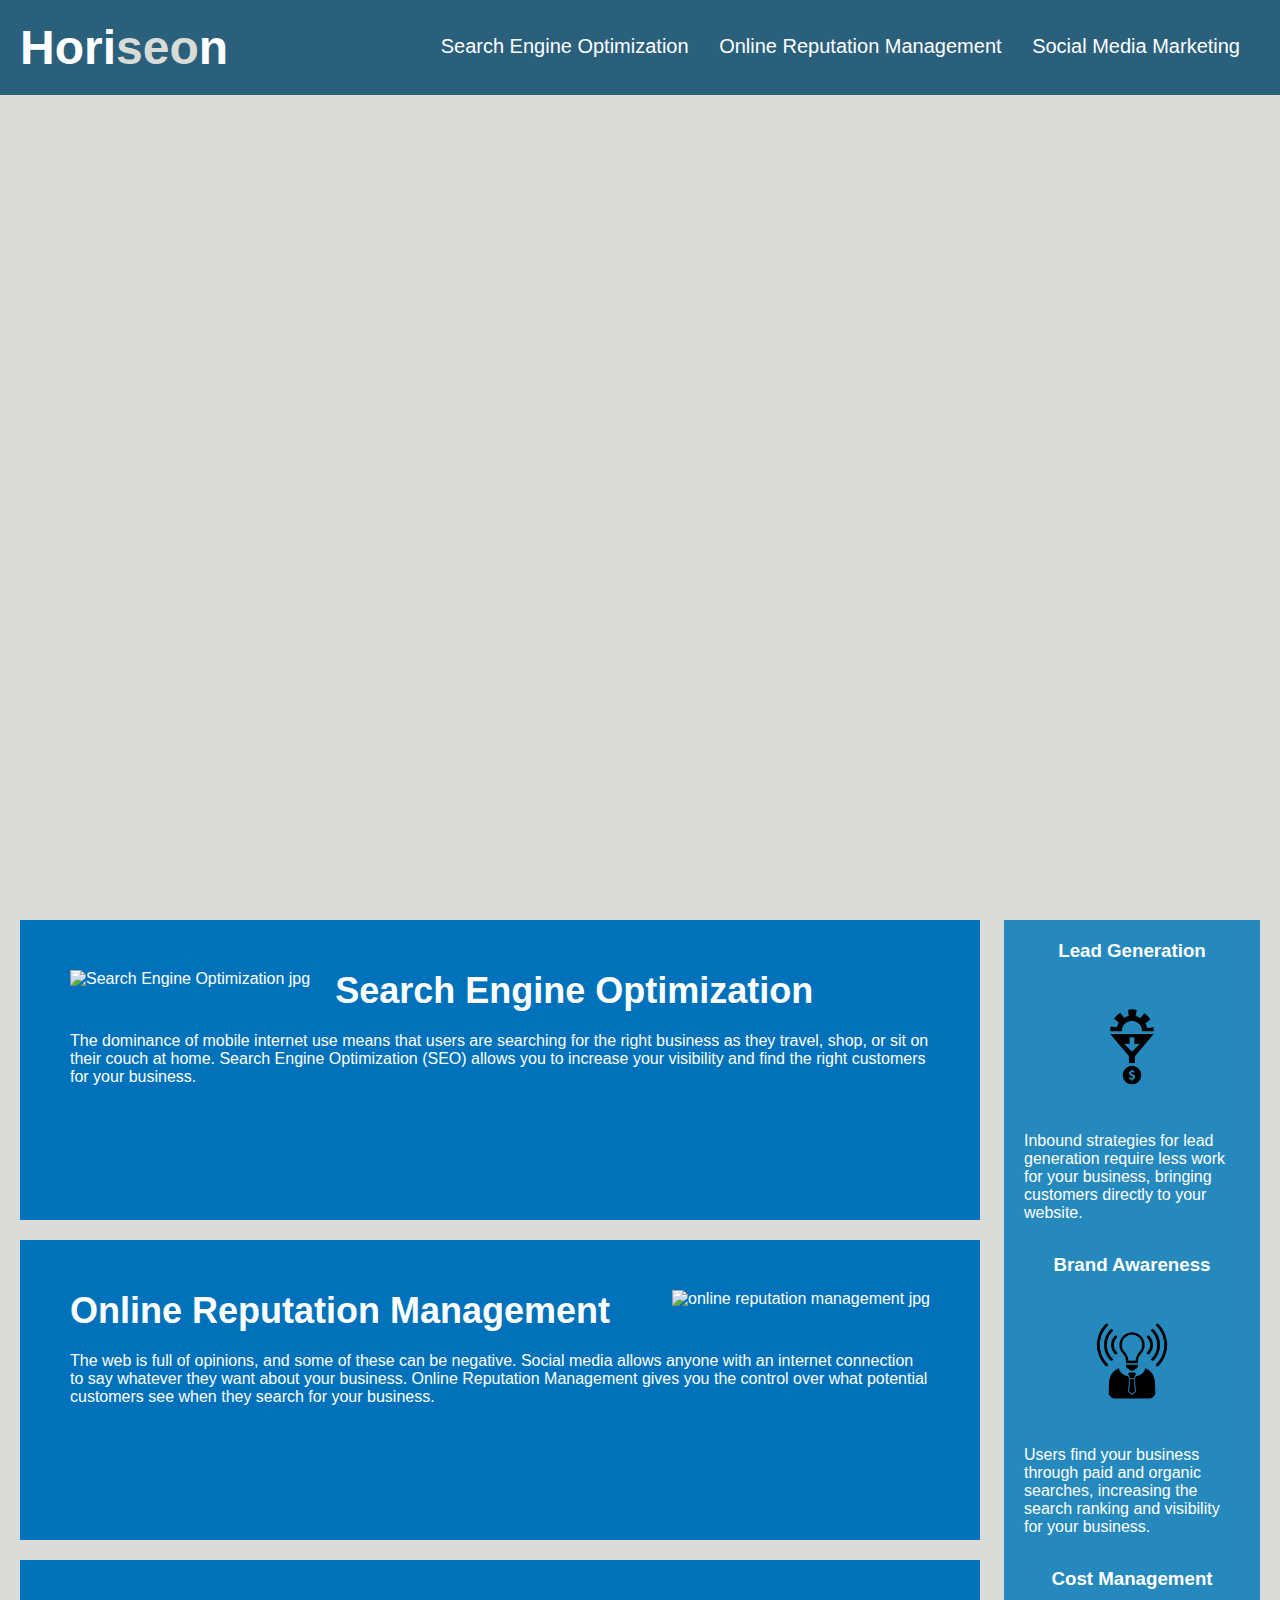
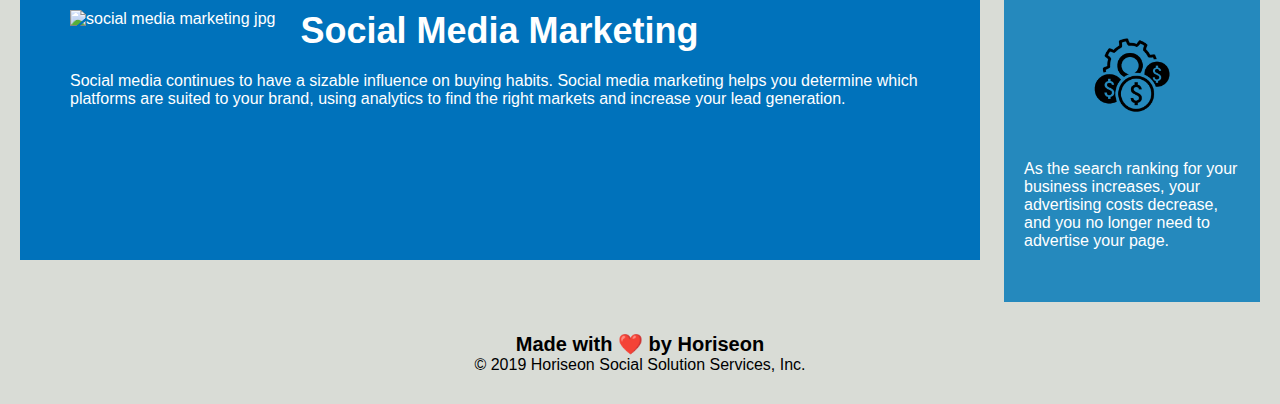
==== Develop/index.html @ da696c78 "3rd commit" ====
<!DOCTYPE html>
<html lang="en-us">

<head>
    <meta charset="UTF-8"/>
    <link rel="stylesheet" href="./assets/css/style.css">
    <!-- changed title from website to horiseon -->
    <title>Horiseon</title>
</head>


<body>
    <main class="header"> <!-- changed div to main -->
        <h1>Hori<span class="seo">seo</span>n</h1>   
        <div>
            <!-- added nav tag -->
            <nav> 
                <ul>
                    <li>
                        <a href="#search-engine-optimization">Search Engine Optimization</a>
                    </li>
                    <li>
                        <a href="#online-reputation-management">Online Reputation Management</a>
                    </li>
                    <li>
                        <a href="#social-media-marketing">Social Media Marketing</a>
                    </li>
                </ul>
            <!-- added nav tag  -->    
            <nav> 
        </div>
    <!-- changed div to main -->     
    </main>     
    <div class="hero"></div>
    <div class="content">
        <!-- added section semantic -->  
        </section>   
            <div class="search-engine-optimization">
                <!-- added alt tag below -->
                <img src="./assets/images/search-engine-optimization.jpg" alt="Search Engine Optimization jpg" class="float-left"/>
                <h2>Search Engine Optimization</h2>
                <p>
                    The dominance of mobile internet use means that users are searching for the right business as they travel, shop, or sit on their couch at home. Search Engine Optimization (SEO) allows you to increase your visibility and find the right customers for your business.
                </p>
            </div>
        <!-- added section semantic -->    
        </section>

        <!-- added section semantic -->
        <section>   
            <div id="online-reputation-management" class="online-reputation-management">
            <!-- added alt tag below -->
            <img src="./assets/images/online-reputation-management.jpg" alt="online reputation management jpg" class="float-right"/>
            <h2>Online Reputation Management</h2>
            <p>
                The web is full of opinions, and some of these can be negative. Social media allows anyone with an internet connection to say whatever they want about your business. Online Reputation Management gives you the control over what potential customers see when they search for your business.
            </p>
            </div>
        <!-- added section semantic -->    
        </section>

        <!-- added section semantic -->
        <section> 
            <div id="social-media-marketing" class="social-media-marketing">
                <!-- added alt tag below -->
                <img src="./assets/images/social-media-marketing.jpg" alt="social media marketing jpg" class="float-left"/>
                <h2>Social Media Marketing</h2>
                <p>
                Social media continues to have a sizable influence on buying habits. Social media marketing helps you determine which platforms are suited to your brand, using analytics to find the right markets and increase your lead generation.
                </p>
            </div>
        </div>
        <!-- added section semantic -->
        </section> 
<!-- changed div to aside -->
<!-- this is the sematic element on the right side of the webpage -->
    <aside class="benefits">
        <div class="benefit-lead">
            <h3>Lead Generation</h3>
            <!-- added alt tag Below -->
            <img src="./assets/images/lead-generation.png" alt="Lead Generation png"/>
            <p>
                Inbound strategies for lead generation require less work for your business, bringing customers directly to your website.
            </p>
        </div>
        <div class="benefit-brand">
            <h3>Brand Awareness</h3>
            <!-- added alt tag below -->
            <img src="./assets/images/brand-awareness.png" alt="brand awareness png"/>
            <p>
                Users find your business through paid and organic searches, increasing the search ranking and visibility for your business.
            </p>
        </div>
        <div class="benefit-cost">
            <h3>Cost Management</h3>
            <!-- added alt tag below -->
            <img src="./assets/images/cost-management.png" alt="cost management png"/>
            <p>
                As the search ranking for your business increases, your advertising costs decrease, and you no longer need to advertise your page.
            </p>
        </div>
    <!-- changed div to aside -->    
    </aside>

    <!-- replaced div with footer -->
    <footer class="footer">
        <h2>Made with ❤️️ by Horiseon</h2>
        <p>
            &copy; 2019 Horiseon Social Solution Services, Inc.
        </p>
    </footer>
</body>

</html>
---- Develop/assets/css/style.css ----
* {
    box-sizing: border-box;
    padding: 0;
    margin: 0;
}

body {
    background-color: #d9dcd6;
}

.header {
    padding: 20px;
    font-family: 'Trebuchet MS', 'Lucida Sans Unicode', 'Lucida Grande', 'Lucida Sans', Arial, sans-serif;
    background-color: #2a607c;
    color: #ffffff;
}

.header h1 {
    display: inline-block;
    font-size: 48px;
}

.header h1 .seo {
    color: #d9dcd6;
}

.header div {
    padding-top: 15px;
    margin-right: 20px;
    float: right;
    font-family: 'Gill Sans', 'Gill Sans MT', Calibri, 'Trebuchet MS', sans-serif;
    font-size: 20px;
}

.header div ul {
    list-style-type: none;
}

.header div ul li {
    display: inline-block;
    margin-left: 25px;
}

 a {
    color: #ffffff;
    text-decoration: none;
}

p {
    font-size: 16px;
} 

.hero {
    height: 800px;
    width: 100%;
    margin-bottom: 25px;
    background-image: url("../images/digital-marketing-meeting.jpg");
    background-size: cover;
    background-position: center;
}

.float-left {
    float: left;
    margin-right: 25px;
}

.float-right {
    float: right;
    margin-left: 25px;
}

.content {
    width: 75%;
    display: inline-block;
    margin-left: 20px;
}

.benefits {
    margin-right: 20px;
    padding: 20px;
    clear: both;
    float: right;
    width: 20%;
    height: 100%;
    font-family: 'Gill Sans', 'Gill Sans MT', Calibri, 'Trebuchet MS', sans-serif;
    background-color: #2589bd;
}

/* Merged benefit-lead with benefit-brand and benefit-cost  */
.benefit-lead,
.benefit-brand,
.benefit-cost {
    margin-bottom: 32px;
    color: #ffffff;
}
/* Merged benefit-lead h3 with benefit-brand h3 and benefit-cost h3 */
.benefit-lead h3,
.benefit-brand h3,
.benefit-cost h3 {
    margin-bottom: 10px;
    text-align: center;
}

.benefit-lead img {
    display: block;
    margin: 10px auto;
    max-width: 150px;
}

.benefit-brand img {
    display: block;
    margin: 10px auto;
    max-width: 150px;
}

.benefit-cost img {
    display: block;
    margin: 10px auto;
    max-width: 150px;
}

.search-engine-optimization {
    margin-bottom: 20px;
    padding: 50px;
    height: 300px;
    font-family: 'Gill Sans', 'Gill Sans MT', Calibri, 'Trebuchet MS', sans-serif;
    background-color: #0072bb;
    color: #ffffff;
}

.online-reputation-management {
    margin-bottom: 20px;
    padding: 50px;
    height: 300px;
    font-family: 'Gill Sans', 'Gill Sans MT', Calibri, 'Trebuchet MS', sans-serif;
    background-color: #0072bb;
    color: #ffffff;
}

.social-media-marketing {
    margin-bottom: 20px;
    padding: 50px;
    height: 300px;
    font-family: 'Gill Sans', 'Gill Sans MT', Calibri, 'Trebuchet MS', sans-serif;
    background-color: #0072bb;
    color: #ffffff;
}

.search-engine-optimization img {
    max-height: 200px;
}

.online-reputation-management img {
    max-height: 200px;
}

.social-media-marketing img {
    max-height: 200px;
}

.search-engine-optimization h2 {
    margin-bottom: 20px;
    font-size: 36px;
}

.online-reputation-management h2 {
    margin-bottom: 20px;
    font-size: 36px;
}

.social-media-marketing h2 {
    margin-bottom: 20px;
    font-size: 36px;
}

.footer {
    padding: 30px;
    clear: both;
    font-family: 'Trebuchet MS', 'Lucida Sans Unicode', 'Lucida Grande', 'Lucida Sans', Arial, sans-serif;
    text-align: center;
}

.footer h2 {
    font-size: 20px;
}
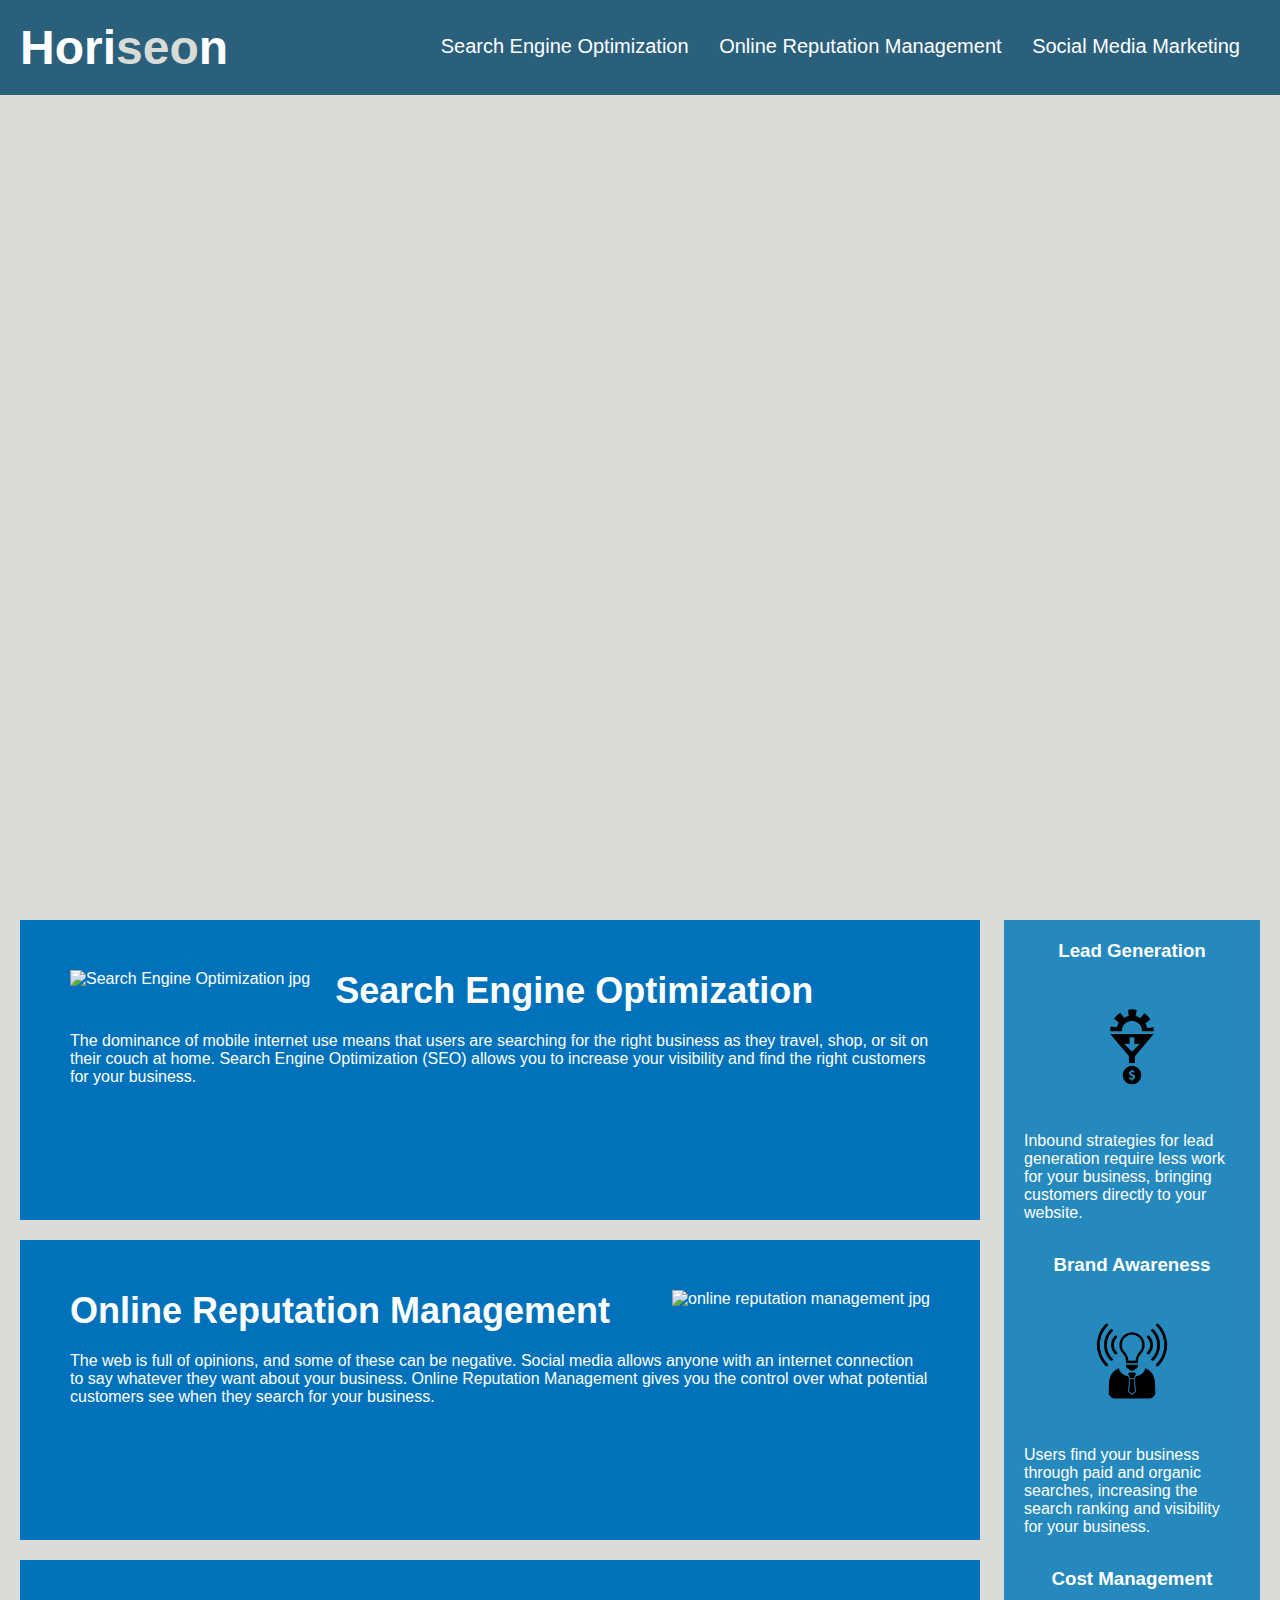
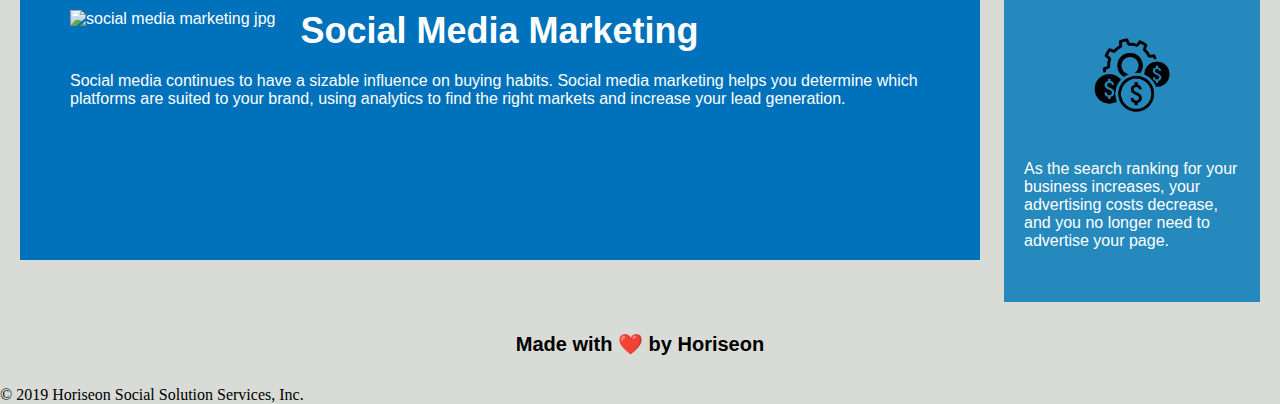
==== commit eda1e6e5: "Update index.html" ====
--- a/Develop/index.html
+++ b/Develop/index.html
@@ -1,114 +1,104 @@
-<!DOCTYPE html>
-<html lang="en-us">
-
-<head>
-    <meta charset="UTF-8"/>
-    <link rel="stylesheet" href="./assets/css/style.css">
-    <!-- changed title from website to horiseon -->
-    <title>Horiseon</title>
-</head>
-
-
-<body>
-    <main class="header"> <!-- changed div to main -->
-        <h1>Hori<span class="seo">seo</span>n</h1>   
-        <div>
-            <!-- added nav tag -->
-            <nav> 
-                <ul>
-                    <li>
-                        <a href="#search-engine-optimization">Search Engine Optimization</a>
-                    </li>
-                    <li>
-                        <a href="#online-reputation-management">Online Reputation Management</a>
-                    </li>
-                    <li>
-                        <a href="#social-media-marketing">Social Media Marketing</a>
-                    </li>
-                </ul>
-            <!-- added nav tag  -->    
-            <nav> 
-        </div>
-    <!-- changed div to main -->     
-    </main>     
-    <div class="hero"></div>
-    <div class="content">
-        <!-- added section semantic -->  
-        </section>   
-            <div class="search-engine-optimization">
-                <!-- added alt tag below -->
-                <img src="./assets/images/search-engine-optimization.jpg" alt="Search Engine Optimization jpg" class="float-left"/>
-                <h2>Search Engine Optimization</h2>
-                <p>
-                    The dominance of mobile internet use means that users are searching for the right business as they travel, shop, or sit on their couch at home. Search Engine Optimization (SEO) allows you to increase your visibility and find the right customers for your business.
-                </p>
-            </div>
-        <!-- added section semantic -->    
-        </section>
-
-        <!-- added section semantic -->
-        <section>   
-            <div id="online-reputation-management" class="online-reputation-management">
-            <!-- added alt tag below -->
-            <img src="./assets/images/online-reputation-management.jpg" alt="online reputation management jpg" class="float-right"/>
-            <h2>Online Reputation Management</h2>
-            <p>
-                The web is full of opinions, and some of these can be negative. Social media allows anyone with an internet connection to say whatever they want about your business. Online Reputation Management gives you the control over what potential customers see when they search for your business.
-            </p>
-            </div>
-        <!-- added section semantic -->    
-        </section>
-
-        <!-- added section semantic -->
-        <section> 
-            <div id="social-media-marketing" class="social-media-marketing">
-                <!-- added alt tag below -->
-                <img src="./assets/images/social-media-marketing.jpg" alt="social media marketing jpg" class="float-left"/>
-                <h2>Social Media Marketing</h2>
-                <p>
-                Social media continues to have a sizable influence on buying habits. Social media marketing helps you determine which platforms are suited to your brand, using analytics to find the right markets and increase your lead generation.
-                </p>
-            </div>
-        </div>
-        <!-- added section semantic -->
-        </section> 
-<!-- changed div to aside -->
-<!-- this is the sematic element on the right side of the webpage -->
-    <aside class="benefits">
-        <div class="benefit-lead">
-            <h3>Lead Generation</h3>
-            <!-- added alt tag Below -->
-            <img src="./assets/images/lead-generation.png" alt="Lead Generation png"/>
-            <p>
-                Inbound strategies for lead generation require less work for your business, bringing customers directly to your website.
-            </p>
-        </div>
-        <div class="benefit-brand">
-            <h3>Brand Awareness</h3>
-            <!-- added alt tag below -->
-            <img src="./assets/images/brand-awareness.png" alt="brand awareness png"/>
-            <p>
-                Users find your business through paid and organic searches, increasing the search ranking and visibility for your business.
-            </p>
-        </div>
-        <div class="benefit-cost">
-            <h3>Cost Management</h3>
-            <!-- added alt tag below -->
-            <img src="./assets/images/cost-management.png" alt="cost management png"/>
-            <p>
-                As the search ranking for your business increases, your advertising costs decrease, and you no longer need to advertise your page.
-            </p>
-        </div>
-    <!-- changed div to aside -->    
-    </aside>
-
-    <!-- replaced div with footer -->
-    <footer class="footer">
-        <h2>Made with ❤️️ by Horiseon</h2>
-        <p>
-            &copy; 2019 Horiseon Social Solution Services, Inc.
-        </p>
-    </footer>
-</body>
-
-</html>
+<!DOCTYPE html>
+<html lang="en-us">
+
+<head>
+    <meta charset="UTF-8"/>
+    <link rel="stylesheet" href="./assets/css/style.css">
+    <!-- changed title from website to horiseon -->
+    <title>Horiseon</title>
+</head>
+
+<body>
+    <main class="header"> <!-- changed div to main -->
+        <h1>Hori<span class="seo">seo</span>n</h1>   
+        <div>
+            <!-- added nav tag -->
+            <nav> 
+                <ul>
+                    <li>
+                        <a href="#search-engine-optimization">Search Engine Optimization</a>
+                    </li>
+                    <li>
+                        <a href="#online-reputation-management">Online Reputation Management</a>
+                    </li>
+                    <li>
+                        <a href="#social-media-marketing">Social Media Marketing</a>
+                    </li>
+                </ul>
+            <!-- added nav tag  -->    
+            <nav> 
+        </div>
+    <!-- changed div to main -->     
+    </main>     
+    <div class="hero"></div>
+    <div class="content">
+        <!-- added section semantic -->  
+        <section>   
+                <div class="search-engine-optimization">
+                    <!-- added alt tag below -->
+                    <img src="./assets/images/search-engine-optimization.jpg" alt="Search Engine Optimization jpg" class="float-left"/>
+                    <h2>Search Engine Optimization</h2>
+                    <p>
+                        The dominance of mobile internet use means that users are searching for the right business as they travel, shop, or sit on their couch at home. Search Engine Optimization (SEO) allows you to increase your visibility and find the right customers for your business.
+                    </p>
+                </div>
+            <div class="online-reputation-management">
+                    <!-- added alt tag below -->
+                    <img src="./assets/images/online-reputation-management.jpg" alt="online reputation management jpg" class="float-right"/>
+                    <h2>Online Reputation Management</h2>
+                    <p>
+                        The web is full of opinions, and some of these can be negative. Social media allows anyone with an internet connection to say whatever they want about your business. Online Reputation Management gives you the control over what potential customers see when they search for your business.
+                    </p>
+                </div>
+            <div class="social-media-marketing">
+                <!-- added alt tag below -->
+                <img src="./assets/images/social-media-marketing.jpg" alt="social media marketing jpg" class="float-left"/>
+                <h2>Social Media Marketing</h2>
+                <p>
+                Social media continues to have a sizable influence on buying habits. Social media marketing helps you determine which platforms are suited to your brand, using analytics to find the right markets and increase your lead generation.
+                </p>
+            </div>
+            </div>
+        <!-- added section semantic. also formatted the sections into one element -->
+        </section> 
+<!-- changed div to aside -->
+<!-- this is the sematic element on the right side of the webpage -->
+    <aside class="benefits">
+        <div class="benefit-lead">
+            <h3>Lead Generation</h3>
+            <!-- added alt tag Below -->
+            <img src="./assets/images/lead-generation.png" alt="Lead Generation png"/>
+            <p>
+                Inbound strategies for lead generation require less work for your business, bringing customers directly to your website.
+            </p>
+        </div>
+        <div class="benefit-brand">
+            <h3>Brand Awareness</h3>
+            <!-- added alt tag below -->
+            <img src="./assets/images/brand-awareness.png" alt="brand awareness png"/>
+            <p>
+                Users find your business through paid and organic searches, increasing the search ranking and visibility for your business.
+            </p>
+        </div>
+        <div class="benefit-cost">
+            <h3>Cost Management</h3>
+            <!-- added alt tag below -->
+            <img src="./assets/images/cost-management.png" alt="cost management png"/>
+            <p>
+                As the search ranking for your business increases, your advertising costs decrease, and you no longer need to advertise your page.
+            </p>
+        </div>
+    <!-- changed div to aside -->    
+    </aside>
+
+    <!-- replaced div with footer -->
+    <footer class="footer">
+        <h2>Made with ❤️️ by Horiseon</h2>
+        <p>
+            &copy; 2019 Horiseon Social Solution Services, Inc.
+        </p>
+    </footer>
+</body>
+
+</html>
+
--- a/Develop/assets/css/style.css
+++ b/Develop/assets/css/style.css
@@ -101,42 +101,18 @@
     text-align: center;
 }
 
-.benefit-lead img {
-    display: block;
-    margin: 10px auto;
-    max-width: 150px;
-}
-
-.benefit-brand img {
-    display: block;
-    margin: 10px auto;
-    max-width: 150px;
-}
-
+/* Merged benefit-lead img with benefit-brand img and benefit-cost img */
+.benefit-lead img,
+.benefit-brand img,
 .benefit-cost img {
     display: block;
     margin: 10px auto;
     max-width: 150px;
 }
 
-.search-engine-optimization {
-    margin-bottom: 20px;
-    padding: 50px;
-    height: 300px;
-    font-family: 'Gill Sans', 'Gill Sans MT', Calibri, 'Trebuchet MS', sans-serif;
-    background-color: #0072bb;
-    color: #ffffff;
-}
-
-.online-reputation-management {
-    margin-bottom: 20px;
-    padding: 50px;
-    height: 300px;
-    font-family: 'Gill Sans', 'Gill Sans MT', Calibri, 'Trebuchet MS', sans-serif;
-    background-color: #0072bb;
-    color: #ffffff;
-}
-
+/* Merged search-engine-optimization, online-reputation-management and social media marketing */
+.search-engine-optimization,
+.online-reputation-management,
 .social-media-marketing {
     margin-bottom: 20px;
     padding: 50px;
@@ -146,40 +122,26 @@
     color: #ffffff;
 }
 
-.search-engine-optimization img {
-    max-height: 200px;
-}
-
-.online-reputation-management img {
-    max-height: 200px;
-}
-
+/* Merged search-engine-optimization img, online-reputation-management img and social media marketing img */
+.search-engine-optimization img,
+.online-reputation-management img,
 .social-media-marketing img {
     max-height: 200px;
 }
 
-.search-engine-optimization h2 {
-    margin-bottom: 20px;
-    font-size: 36px;
-}
-
-.online-reputation-management h2 {
-    margin-bottom: 20px;
-    font-size: 36px;
-}
-
+/* Merged search-engine-optimization h2, online-reputation-management h2 and social media marketing h2 */
+.search-engine-optimization h2,
+.online-reputation-management h2,
 .social-media-marketing h2 {
     margin-bottom: 20px;
     font-size: 36px;
 }
 
-.footer {
+/* Merged .footer h2 with footer to create footer h2 into one selector */
+.footer h2 {
     padding: 30px;
     clear: both;
     font-family: 'Trebuchet MS', 'Lucida Sans Unicode', 'Lucida Grande', 'Lucida Sans', Arial, sans-serif;
     text-align: center;
-}
-
-.footer h2 {
-    font-size: 20px;
-}
+    font-size:20px;
+}